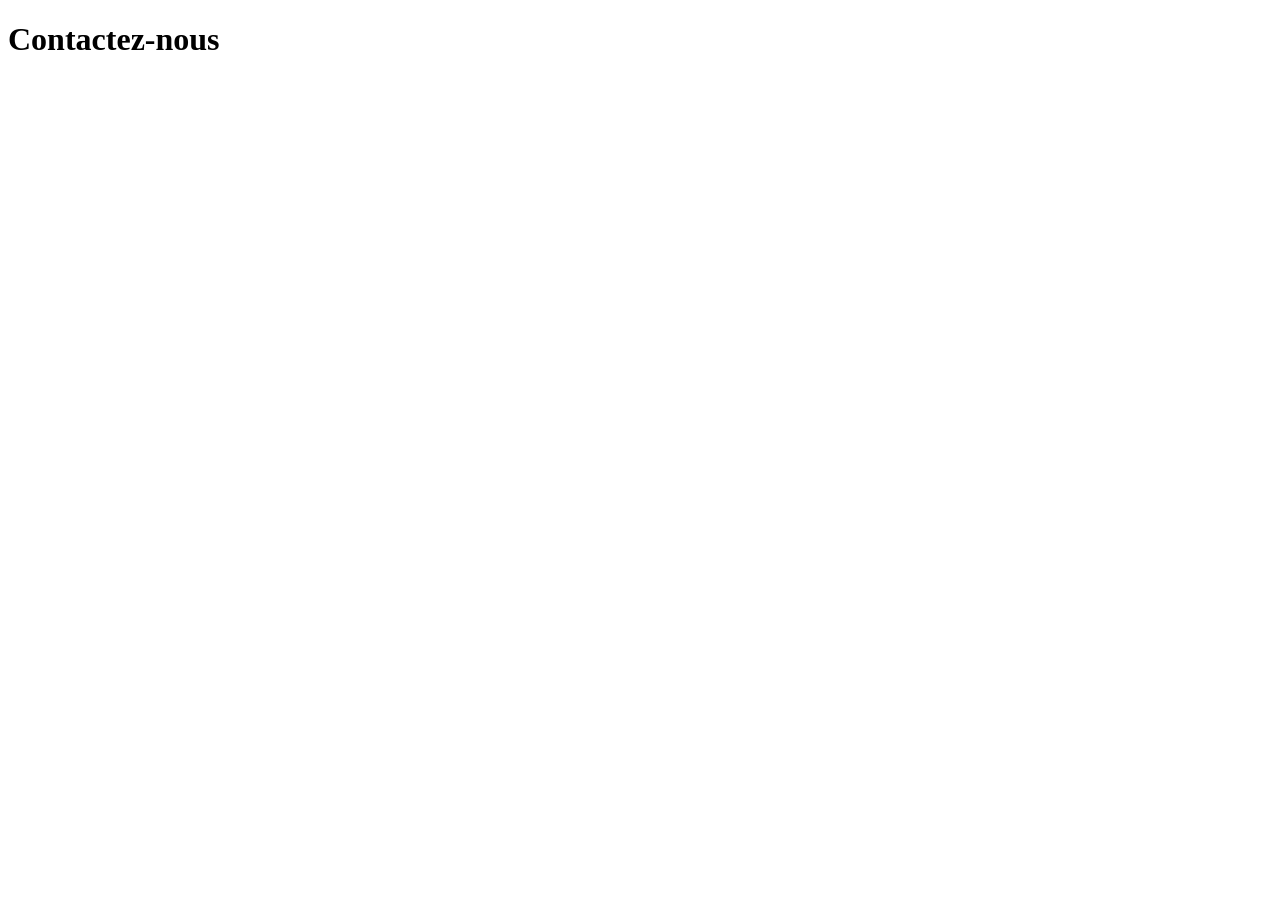
==== contact.html @ 6c2b11eb "commit F" ====
<!DOCTYPE html>
<html lang="en">
<head>
    <meta charset="UTF-8">
    <meta name="viewport" content="width=device-width, initial-scale=1.0">
    <title>Document</title>
</head>
<body>
    <h1>Contactez-nous</h1>
</body>
</html>
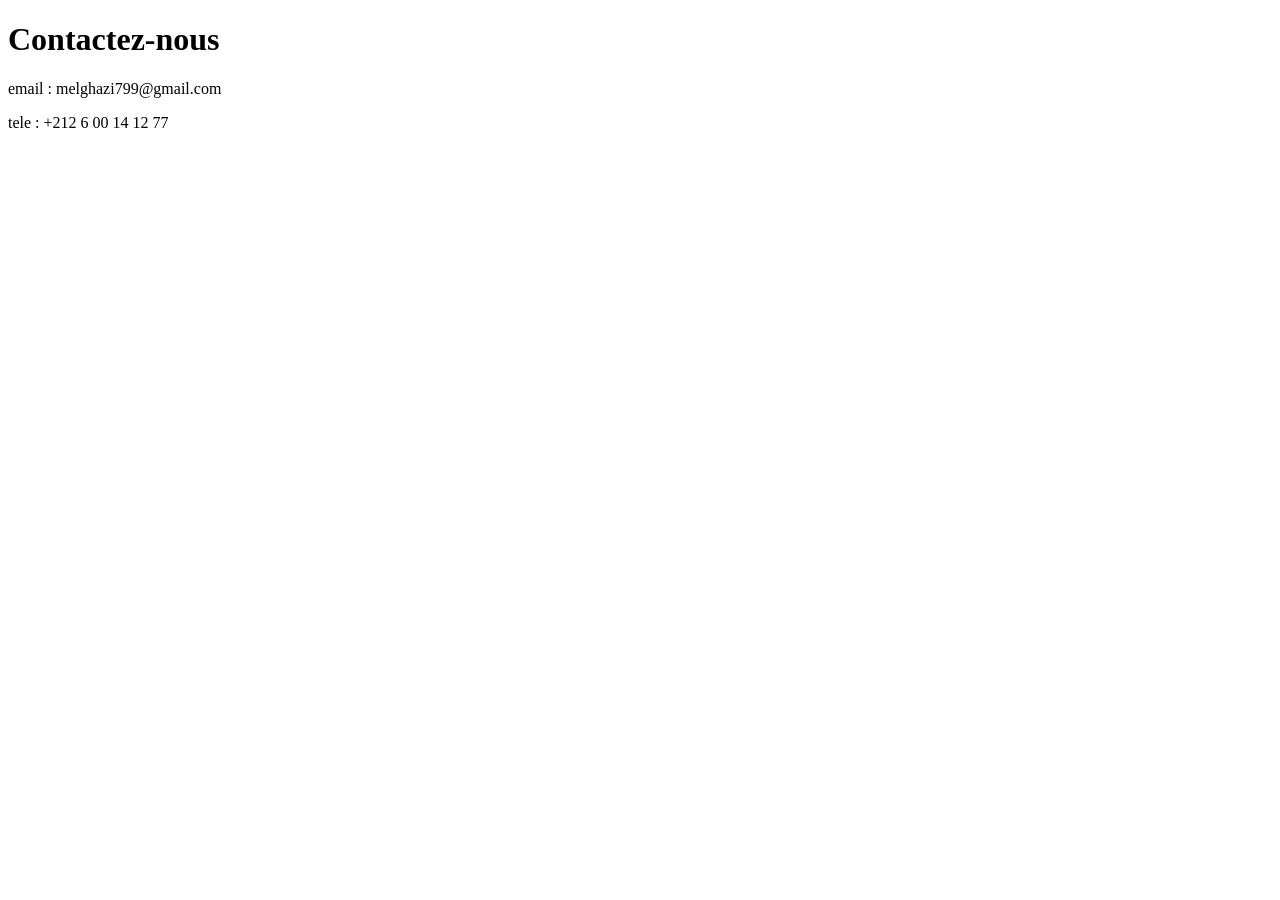
==== commit b9a1dd92: "commit G" ====
--- a/contact.html
+++ b/contact.html
@@ -7,5 +7,7 @@
 </head>
 <body>
     <h1>Contactez-nous</h1>
+    <p>email : melghazi799@gmail.com</p>
+    <p>tele : +212 6 00 14 12 77</p>
 </body>
 </html>
